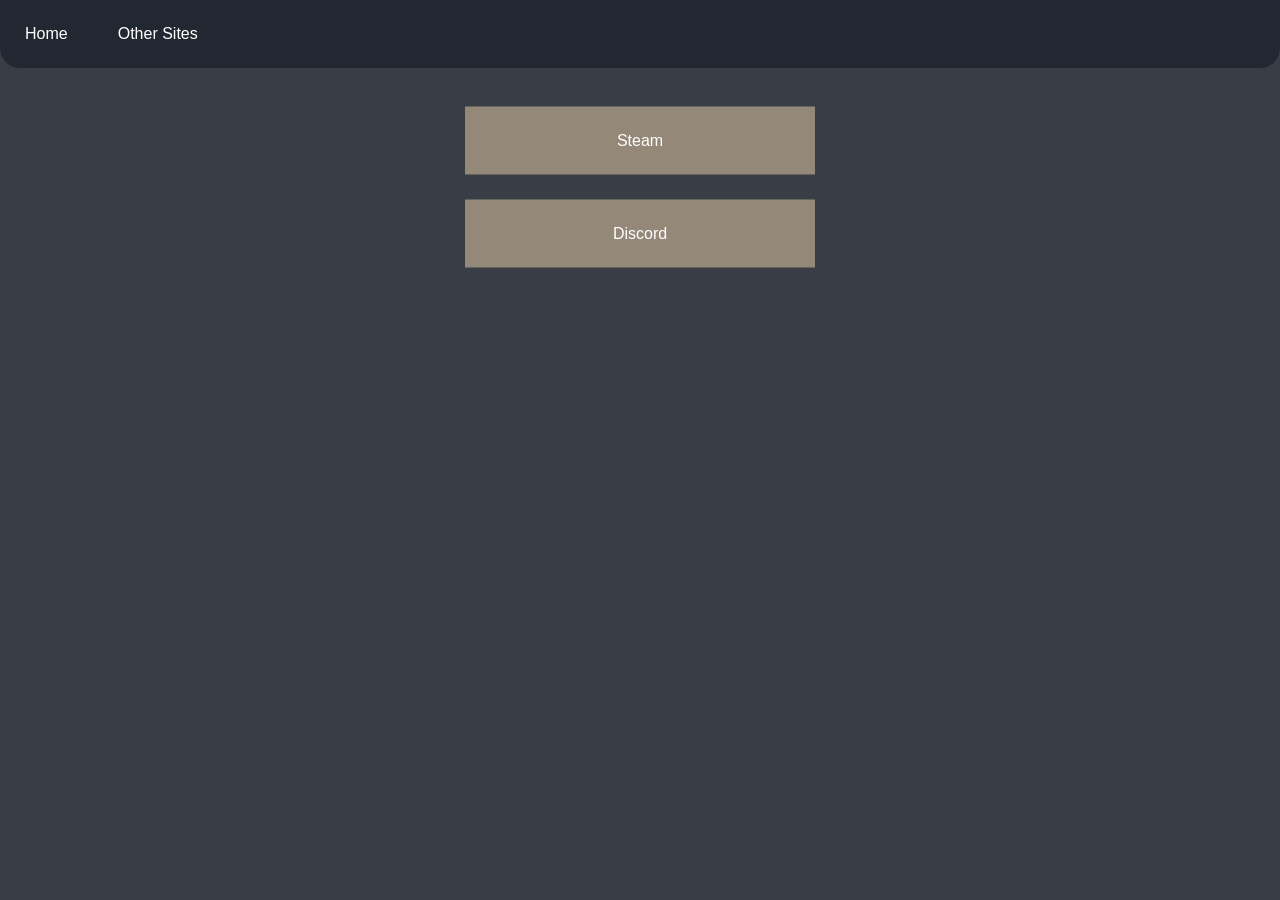
==== link page.html @ 9d5c7ee2 "Update link page.html" ====
<!DOCTYPE html>
<html lang="en">
<head>
    <meta charset="UTF-8">
    <meta name="viewport" content="width=device-width, initial-scale=1.0">
    <title>Link Page</title>
    <link rel="icon" type="image/x-icon" href="Armen.ico">
    <link rel="stylesheet" href="style.css">
</head>
<body>
    <ul>
        <li><a href="https://reddestartist.github.io/Redartist.github.io/">Home</a></li>
        <li><a href="https://reddestartist.github.io/Redartist.github.io/link%20page.html">Other Sites</a></li>
    </ul>
    <h1>My other sites</h1>
    <div class="ram">
        <div>
            <a class="other_sites" href="https://steamcommunity.com/id/Redartist" target="_blank">Steam</a>
        </div>
        <div>
            <a class="other_sites" href="https://discord.com/users/794617663438454814" target="_blank">Discord</a>
        </div>
    </div>
</body>
</html>
---- style.css ----
body{
    margin: 0;
    padding: 0;
    font-family: 'Trebuchet MS', 'Lucida Sans Unicode', 'Lucida Grande', 'Lucida Sans', Arial, sans-serif;
    text-align: center;
    background-color: #393E46;
    color: white;
}
ul{
    list-style-type: none;
    background-color:#222831;
    margin: 0;
    padding: 0;
    border-bottom-left-radius: 20px;
    border-bottom-right-radius: 20px;
    position: sticky;
    top: 0;
}
ul::after{
    content: "";
    display: table;
    clear: both;
}
ul li{
    float: left;
}
ul li a{
    display: block;
    color: white;
    text-align: center;
    padding: 25px       ;
    text-decoration: none;
}
ul li a:hover{
    background-color: #0e1014;
}
h1{
    font-size: 48px;
}
.other_sites{
    display: block;
    color: white;
    text-align: center;
    padding: 25px;
    text-decoration: none;
    background-color:#948979;
    margin-top: 25px;
    margin-bottom: 25px;
    width: 300px;
}
.ram{
    left: 50%;
    margin-right: -50%;
    position: absolute;
    transform: translate(-50%, -50%);
}
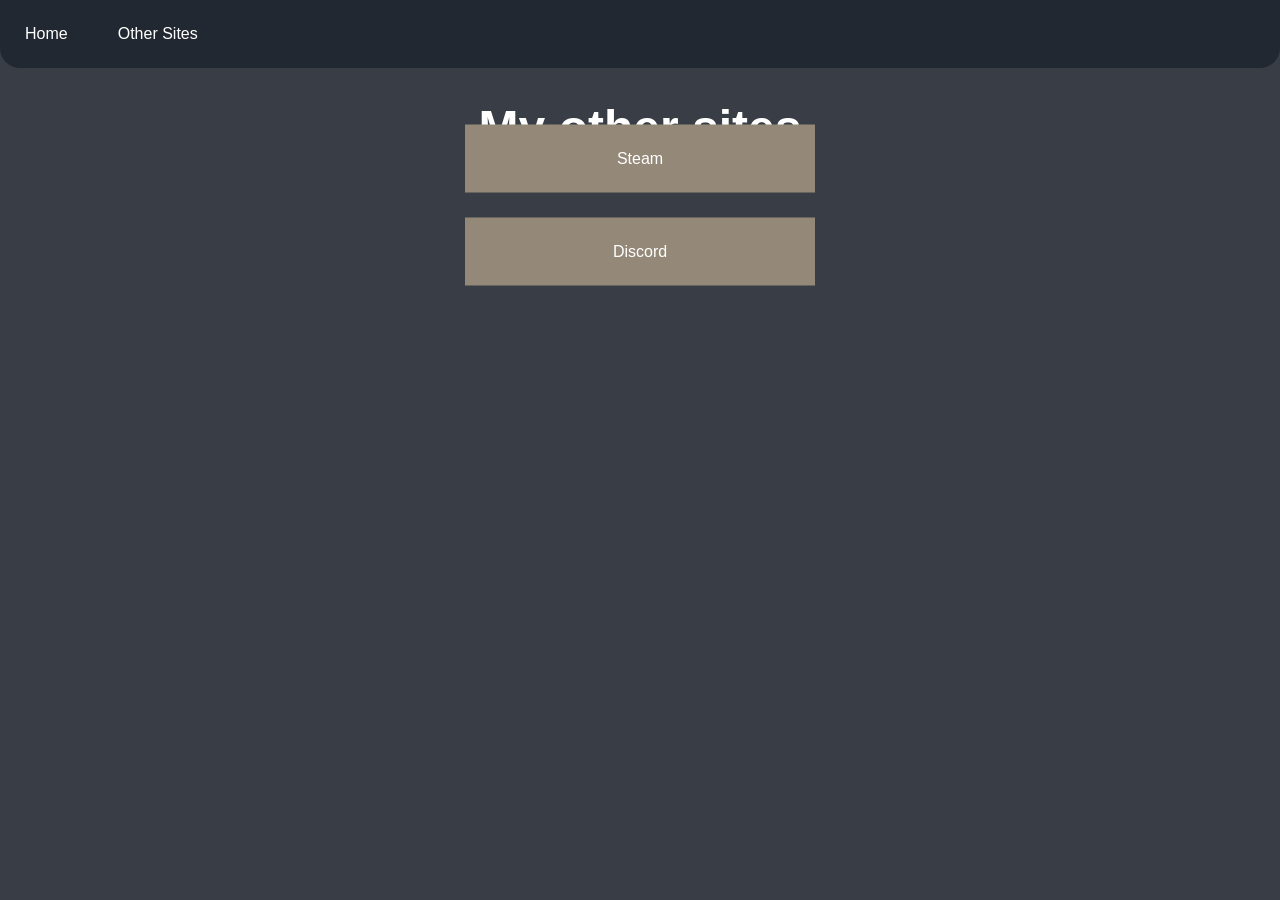
==== commit 4f9dc307: "Update link page.html" ====
--- a/link page.html
+++ b/link page.html
@@ -12,7 +12,8 @@
         <li><a href="https://reddestartist.github.io/Redartist.github.io/">Home</a></li>
         <li><a href="https://reddestartist.github.io/Redartist.github.io/link%20page.html">Other Sites</a></li>
     </ul>
-    <h1>My other sites</h1>
+    <h1 id="other_h1">My other sites</h1>
+    <br>
     <div class="ram">
         <div>
             <a class="other_sites" href="https://steamcommunity.com/id/Redartist" target="_blank">Steam</a>
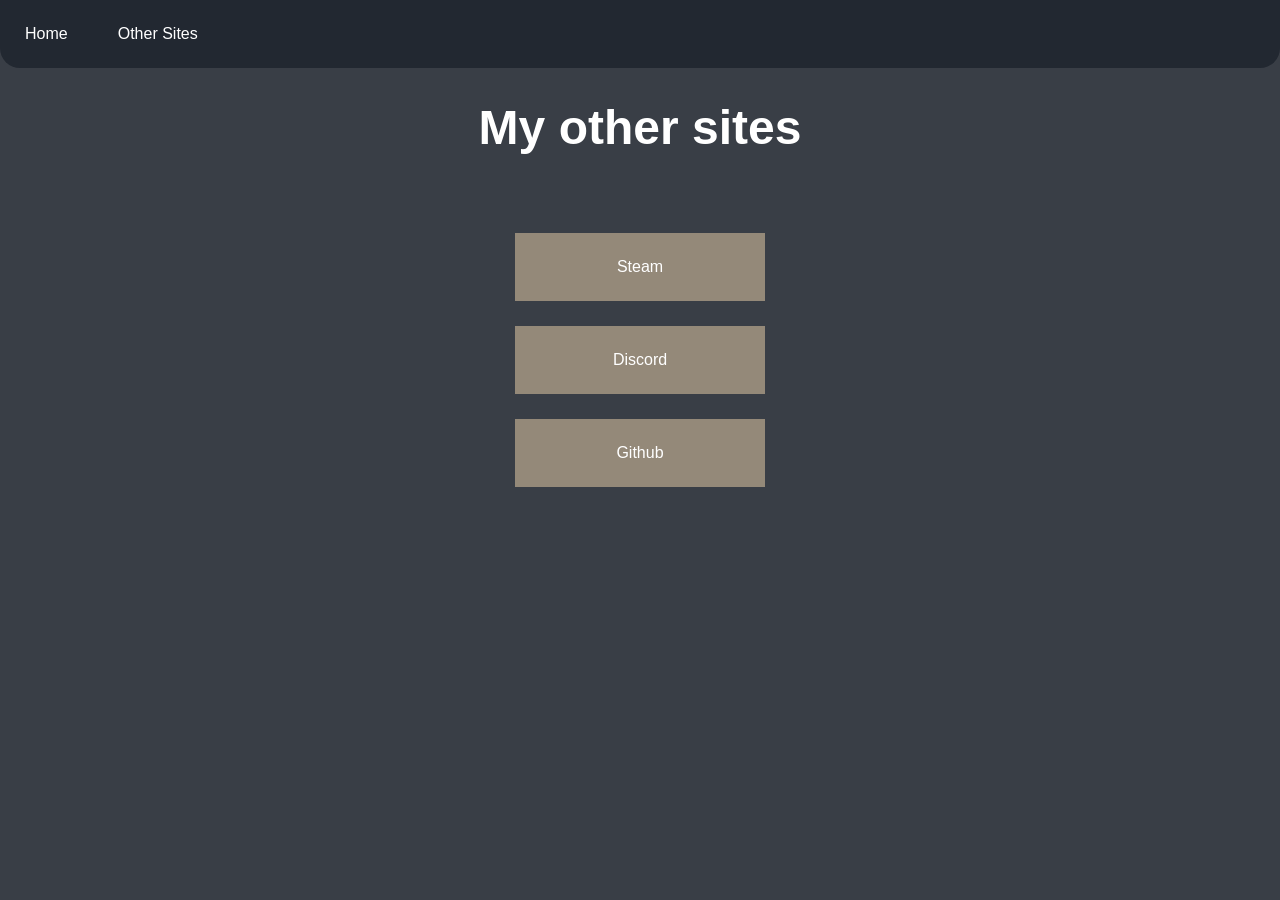
==== commit 157d91f2: "Beginning of About Me added" ====
--- a/link page.html
+++ b/link page.html
@@ -12,7 +12,7 @@
         <li><a href="https://reddestartist.github.io/Redartist.github.io/">Home</a></li>
         <li><a href="https://reddestartist.github.io/Redartist.github.io/link%20page.html">Other Sites</a></li>
     </ul>
-    <h1 id="other_h1">My other sites</h1>
+    <h1>My other sites</h1>
     <br>
     <div class="ram">
         <div>
@@ -21,6 +21,9 @@
         <div>
             <a class="other_sites" href="https://discord.com/users/794617663438454814" target="_blank">Discord</a>
         </div>
+        <div>
+            <a class="other_sites" href="https://github.com/Reddestartist" target="_blank">Github</a>
+        </div>
     </div>
 </body>
 </html>
--- a/style.css
+++ b/style.css
@@ -46,11 +46,16 @@
     background-color:#948979;
     margin-top: 25px;
     margin-bottom: 25px;
-    width: 300px;
+    width: 200px;
 }
 .ram{
     left: 50%;
     margin-right: -50%;
+    top: 40%;
     position: absolute;
     transform: translate(-50%, -50%);
 }
+hr{
+    border: 1px solid black;
+    width: 50%;
+}
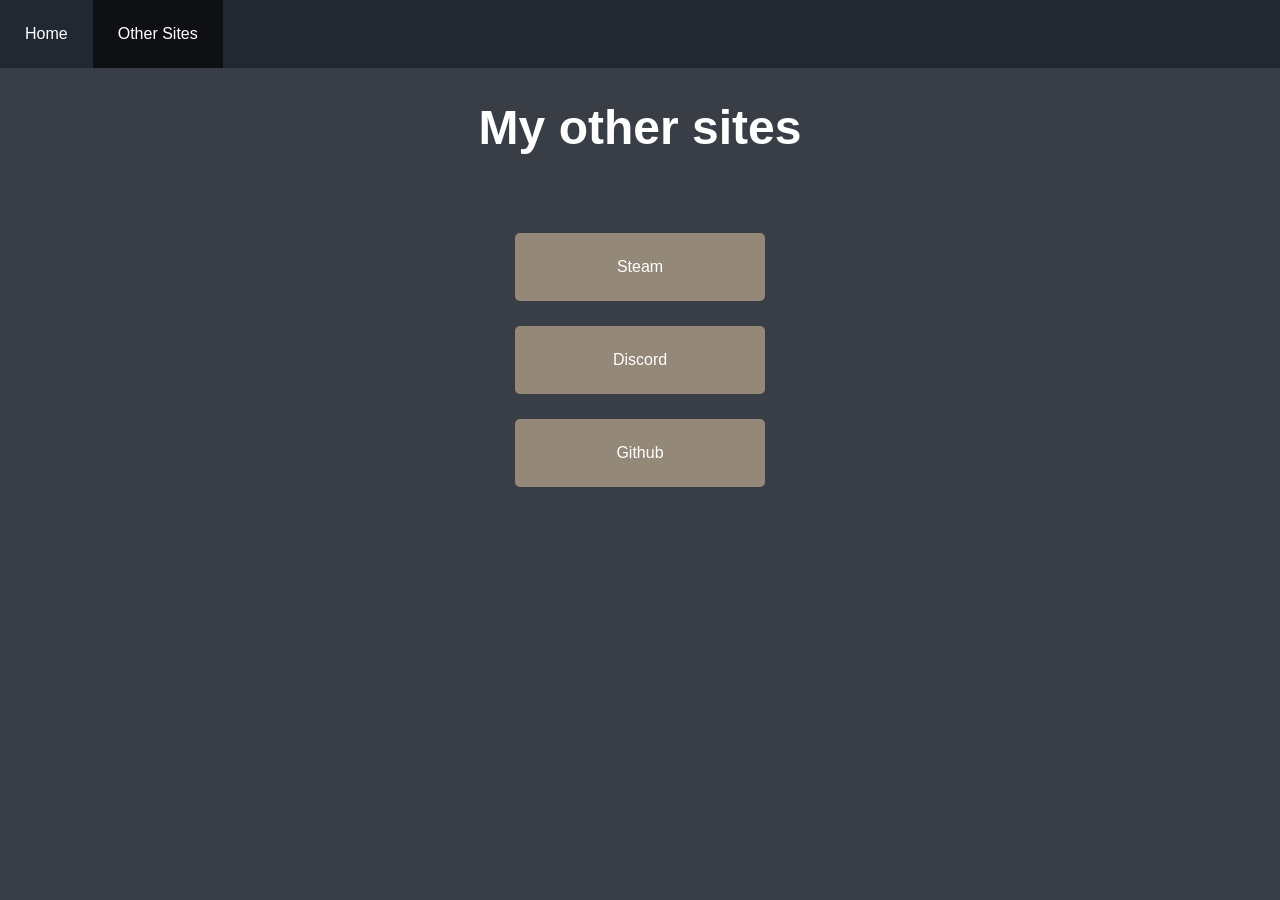
==== commit ae828277: "made a few changes" ====
--- a/link page.html
+++ b/link page.html
@@ -9,8 +9,8 @@
 </head>
 <body>
     <ul>
-        <li><a href="https://reddestartist.github.io/Redartist.github.io/">Home</a></li>
-        <li><a href="https://reddestartist.github.io/Redartist.github.io/link%20page.html">Other Sites</a></li>
+        <li><a href="index.html">Home</a></li>
+        <li class="active"><a href="link page.html">Other Sites</a></li>
     </ul>
     <h1>My other sites</h1>
     <br>
--- a/style.css
+++ b/style.css
@@ -11,8 +11,6 @@
     background-color:#222831;
     margin: 0;
     padding: 0;
-    border-bottom-left-radius: 20px;
-    border-bottom-right-radius: 20px;
     position: sticky;
     top: 0;
 }
@@ -20,6 +18,7 @@
     content: "";
     display: table;
     clear: both;
+    display: flex;
 }
 ul li{
     float: left;
@@ -48,6 +47,9 @@
     margin-bottom: 25px;
     width: 200px;
 }
+.other_sites:hover{
+    background-color:#4d473f;
+}
 .ram{
     left: 50%;
     margin-right: -50%;
@@ -57,5 +59,17 @@
 }
 hr{
     border: 1px solid black;
-    width: 50%;
+    width: 75%;
+}
+h2{
+    font-size: 32px;
+}
+img{
+    padding: 5px;
+}
+div a{
+    border-radius: 5px;
+}
+.active{
+    background-color: #0e1014;
 }
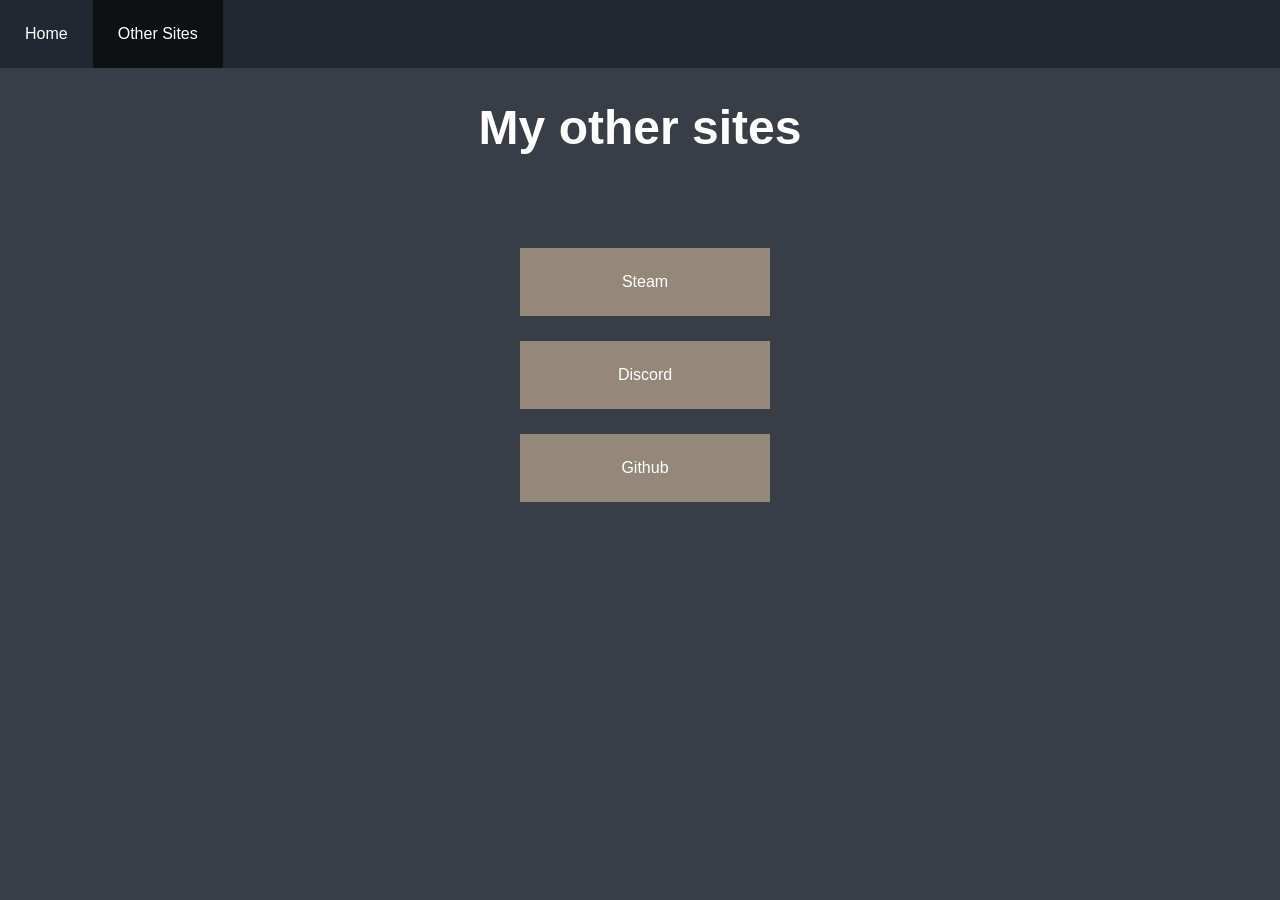
==== commit c70cc320: "made logistcal changes" ====
--- a/link page.html
+++ b/link page.html
@@ -8,22 +8,16 @@
     <link rel="stylesheet" href="style.css">
 </head>
 <body>
-    <ul>
-        <li><a href="index.html">Home</a></li>
+    <ul class="navbar">
+        <li><a href=" https://reddestartist.github.io/Redartist-Page/">Home</a></li>
         <li class="active"><a href="link page.html">Other Sites</a></li>
     </ul>
     <h1>My other sites</h1>
-    <br>
-    <div class="ram">
-        <div>
-            <a class="other_sites" href="https://steamcommunity.com/id/Redartist" target="_blank">Steam</a>
-        </div>
-        <div>
-            <a class="other_sites" href="https://discord.com/users/794617663438454814" target="_blank">Discord</a>
-        </div>
-        <div>
-            <a class="other_sites" href="https://github.com/Reddestartist" target="_blank">Github</a>
-        </div>
-    </div>
+    <br><br>
+    <ul id="os">
+        <li><a class="other_sites" href="https://steamcommunity.com/id/Redartist" target="_blank">Steam</a></li>
+        <li><a class="other_sites" href="https://discord.com/users/794617663438454814" target="_blank">Discord</a></li>
+        <li><a class="other_sites" href="https://github.com/Reddestartist" target="_blank">Github</a></li>
+    </ul>
 </body>
 </html>
--- a/style.css
+++ b/style.css
@@ -6,7 +6,7 @@
     background-color: #393E46;
     color: white;
 }
-ul{
+.navbar{
     list-style-type: none;
     background-color:#222831;
     margin: 0;
@@ -14,23 +14,23 @@
     position: sticky;
     top: 0;
 }
-ul::after{
+.navbar::after{
     content: "";
     display: table;
     clear: both;
     display: flex;
 }
-ul li{
+.navbar li{
     float: left;
 }
-ul li a{
+.navbar li a{
     display: block;
     color: white;
     text-align: center;
     padding: 25px       ;
     text-decoration: none;
 }
-ul li a:hover{
+.navbar li a:hover{
     background-color: #0e1014;
 }
 h1{
@@ -50,12 +50,8 @@
 .other_sites:hover{
     background-color:#4d473f;
 }
-.ram{
-    left: 50%;
-    margin-right: -50%;
-    top: 40%;
-    position: absolute;
-    transform: translate(-50%, -50%);
+os{
+    margin: 0 auto;
 }
 hr{
     border: 1px solid black;
@@ -72,4 +68,10 @@
 }
 .active{
     background-color: #0e1014;
+}
+#os{
+    list-style-type: none;
+    width: 240px;
+    margin: 0 auto;
+    padding: 0;
 }
